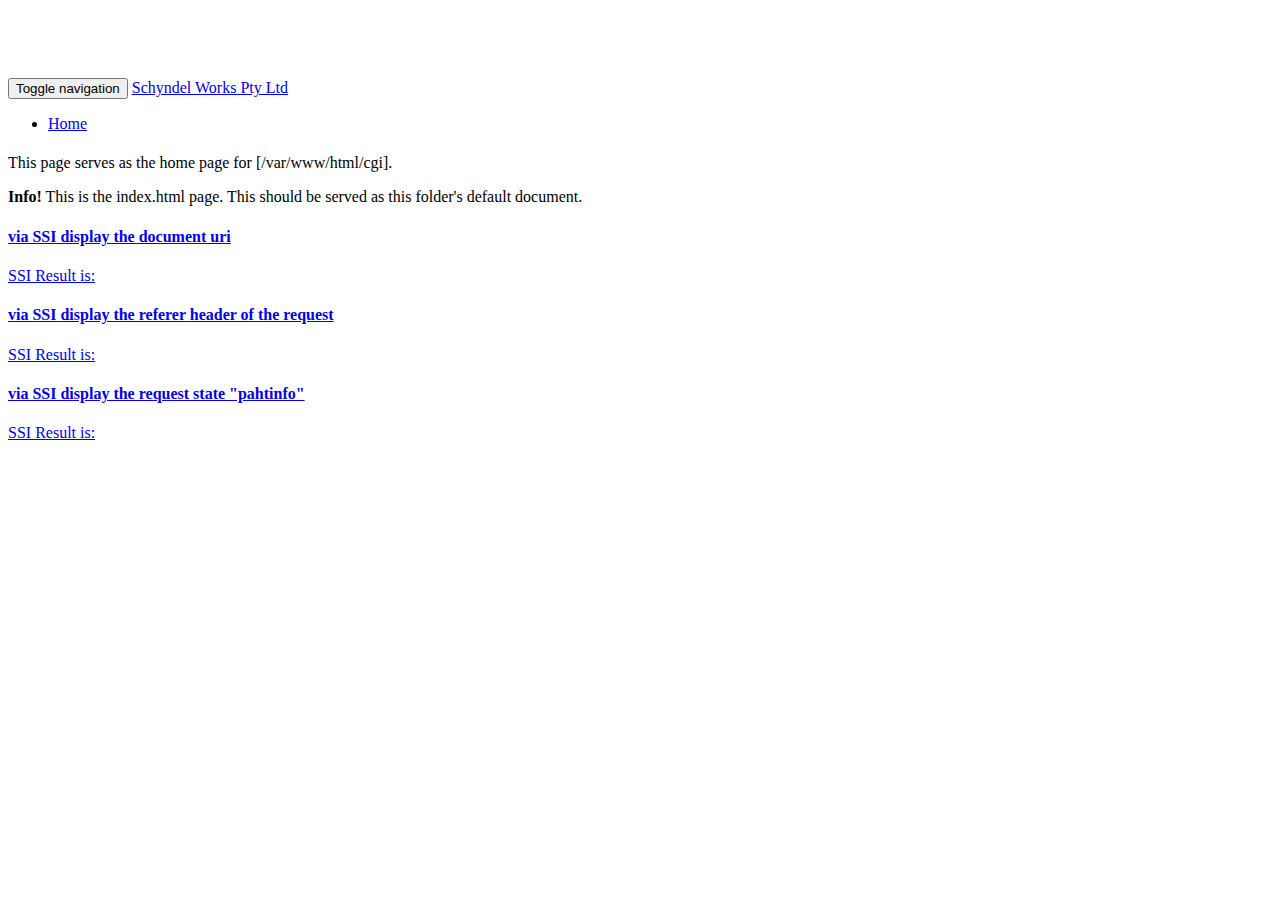
==== ssi/index.html @ 0a35b694 "Updated /auth & /nav" ====
<!-- 
//Name: index.html
//Task: Home page.
//Auth: Rohit Lakhanpal
//LMod: 25/04/2017
-->

<!DOCTYPE html>
<html lang="en">

<head>
    <meta charset="utf-8">
    <meta http-equiv="X-UA-Compatible" content="IE=edge">
    <meta name="viewport" content="width=device-width, initial-scale=1">
    <meta name="description" content="Home Page">
    <meta name="author" content="Schyndel Works">

    <title>
        Schyndel Works ™
    </title>

    <!-- Bootstrap Core CSS -->
    <link href="/assets/css/bootstrap.min.css" rel="stylesheet" />

    <!-- Custom CSS -->
    <link href="/assets/css/site.css" rel="stylesheet" />
</head>

<body>


    <!-- Navigation -->
    <nav class="navbar navbar-inverse navbar-fixed-top" role="navigation">
        <div class="container">
            <!-- Brand and toggle get grouped for better mobile display -->
            <div class="navbar-header">
                <button type="button" class="navbar-toggle" data-toggle="collapse" data-target="#bs-example-navbar-collapse-1"> 
                    <span class="sr-only">Toggle navigation</span> <span class="icon-bar"></span> 
                    <span class="icon-bar"></span> 
                    <span class="icon-bar"></span> 
                </button>
                <a class="navbar-brand" href="/">Schyndel Works Pty Ltd</a>
            </div>
            <!-- Collect the nav links, forms, and other content for toggling -->
            <div class="collapse navbar-collapse" id="bs-example-navbar-collapse-1">
                <ul class="nav navbar-nav">
                    <li> <a href="/">Home</a> </li>
                </ul>
            </div>
            <!-- /.navbar-collapse -->
        </div>
        <!-- /.container -->
    </nav>


    <!-- Page Content -->
    <div class="container">
        <div class="row">
            <div class="col-lg-12 text-center">
                <h1>
                    <!--#echo var="DOCUMENT_URI" -->
                </h1>
                <p class="lead">
                    This page serves as the home page for [/var/www/html/cgi].
                </p>
                <div class="alert alert-info" role="alert">
                    <strong>Info!</strong> This is the index.html page. This should be served as this folder's default document.
                </div>
                <div class="list-group">
                    <a href="#" class="list-group-item">
                        <h4 class="list-group-item-heading">via SSI display the document uri</h4>
                        <p class="list-group-item-text">
                            SSI Result is:
                            <!--#echo var="DOCUMENT_URI" -->
                        </p>
                    </a>
                </div>
                <div class="list-group">
                    <a href="#" class="list-group-item">
                        <h4 class="list-group-item-heading">via SSI display the referer header of the request</h4>
                        <p class="list-group-item-text">
                            SSI Result is:
                            <!--#echo reqheader="referer"  -->
                        </p>
                    </a>
                </div>
                <div class="list-group">
                    <a href="#" class="list-group-item">
                        <h4 class="list-group-item-heading">via SSI display the request state "pahtinfo"</h4>
                        <p class="list-group-item-text">
                            SSI Result is:
                            <!--#echo reqheader="pathinfo"  -->
                        </p>
                    </a>
                </div>
            </div>
        </div>
        <!-- /.row -->

    </div>
    <!-- /.container -->

</body>

</html>
---- assets/css/site.css ----
body {
    /* Required padding for .navbar-fixed-top. Remove if using .navbar-static-top. Change if height of navigation changes. */
    padding-top: 70px;    
}
.album {
    min-height: 50rem;
    padding-top: 3rem;
    padding-bottom: 3rem;
    background-color: #f7f7f7;
}

.text-muted {
    color: #636c72!important;
}
.card {
    float: left;
    width: 33.333%;
    padding: .75rem;
    margin-bottom: 2rem;
    border: 0;
}
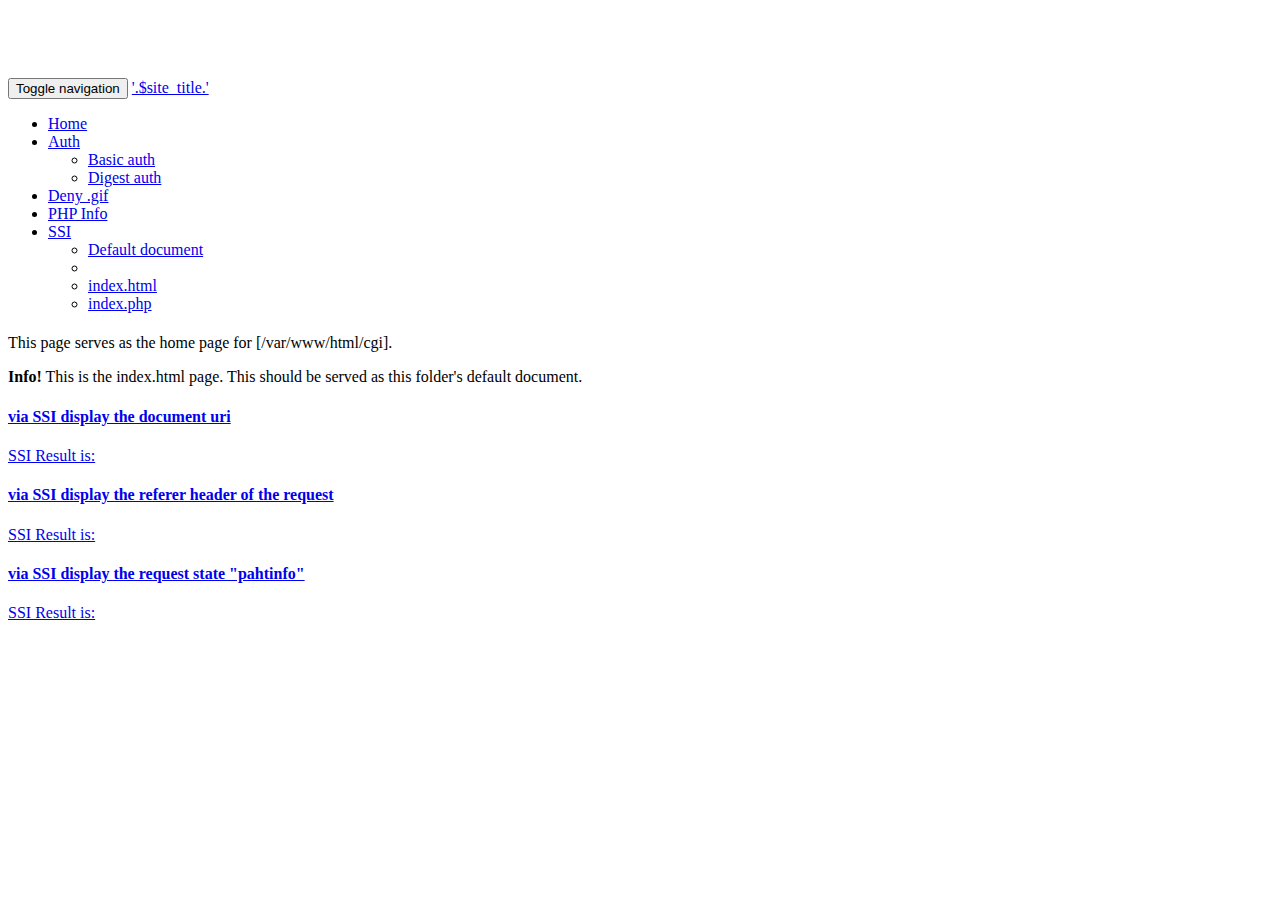
==== commit 019f39f3: "Updated nav html" ====
--- a/ssi/index.html
+++ b/ssi/index.html
@@ -24,6 +24,9 @@
 
     <!-- Custom CSS -->
     <link href="/assets/css/site.css" rel="stylesheet" />
+
+    <!-- Bootstrap JS -->
+    <script type="text/javascript" src="/assets/js/bootstrap.min.js"></script>
 </head>
 
 <body>
@@ -32,24 +35,40 @@
     <!-- Navigation -->
     <nav class="navbar navbar-inverse navbar-fixed-top" role="navigation">
         <div class="container">
-            <!-- Brand and toggle get grouped for better mobile display -->
             <div class="navbar-header">
-                <button type="button" class="navbar-toggle" data-toggle="collapse" data-target="#bs-example-navbar-collapse-1"> 
-                    <span class="sr-only">Toggle navigation</span> <span class="icon-bar"></span> 
-                    <span class="icon-bar"></span> 
-                    <span class="icon-bar"></span> 
+                <button type="button" class="navbar-toggle collapsed" data-toggle="collapse" data-target="#navbar" aria-expanded="false" aria-controls="navbar">
+                    <span class="sr-only">Toggle navigation</span>
+                    <span class="icon-bar"></span>
+                    <span class="icon-bar"></span>
+                    <span class="icon-bar"></span>
                 </button>
-                <a class="navbar-brand" href="/">Schyndel Works Pty Ltd</a>
+                <a class="navbar-brand" href="#">'.$site_title.'</a>
             </div>
-            <!-- Collect the nav links, forms, and other content for toggling -->
-            <div class="collapse navbar-collapse" id="bs-example-navbar-collapse-1">
+            <div id="navbar" class="navbar-collapse collapse">
                 <ul class="nav navbar-nav">
-                    <li> <a href="/">Home</a> </li>
+                    <li><a href="/">Home</a></li>
+                    <li class="dropdown">
+                        <a href="#" class="dropdown-toggle" data-toggle="dropdown" role="button" aria-haspopup="true" aria-expanded="false">Auth<span class="caret"></span></a>
+                        <ul class="dropdown-menu">
+                            <li><a href="/secure-basic">Basic auth</a></li>
+                            <li><a href="/secure-digest">Digest auth</a></li>
+                        </ul>
+                    </li>
+                    <li><a href="/deny-gif">Deny .gif</a></li>
+                    <li><a target="_blank" href="/info.php">PHP Info</a></li>
+                    <li class="dropdown">
+                        <a href="#" class="dropdown-toggle" data-toggle="dropdown" role="button" aria-haspopup="true" aria-expanded="false">SSI <span class="caret"></span></a>
+                        <ul class="dropdown-menu">
+                            <li><a href="/ssi">Default document</a></li>
+                            <li role="separator" class="divider"></li>
+                            <li><a href="/ssi/index.html">index.html</a></li>
+                            <li><a href="/ssi/index.php">index.php</a></li>
+                        </ul>
+                    </li>
                 </ul>
+                <!--/.nav-collapse -->
             </div>
-            <!-- /.navbar-collapse -->
         </div>
-        <!-- /.container -->
     </nav>
 
 
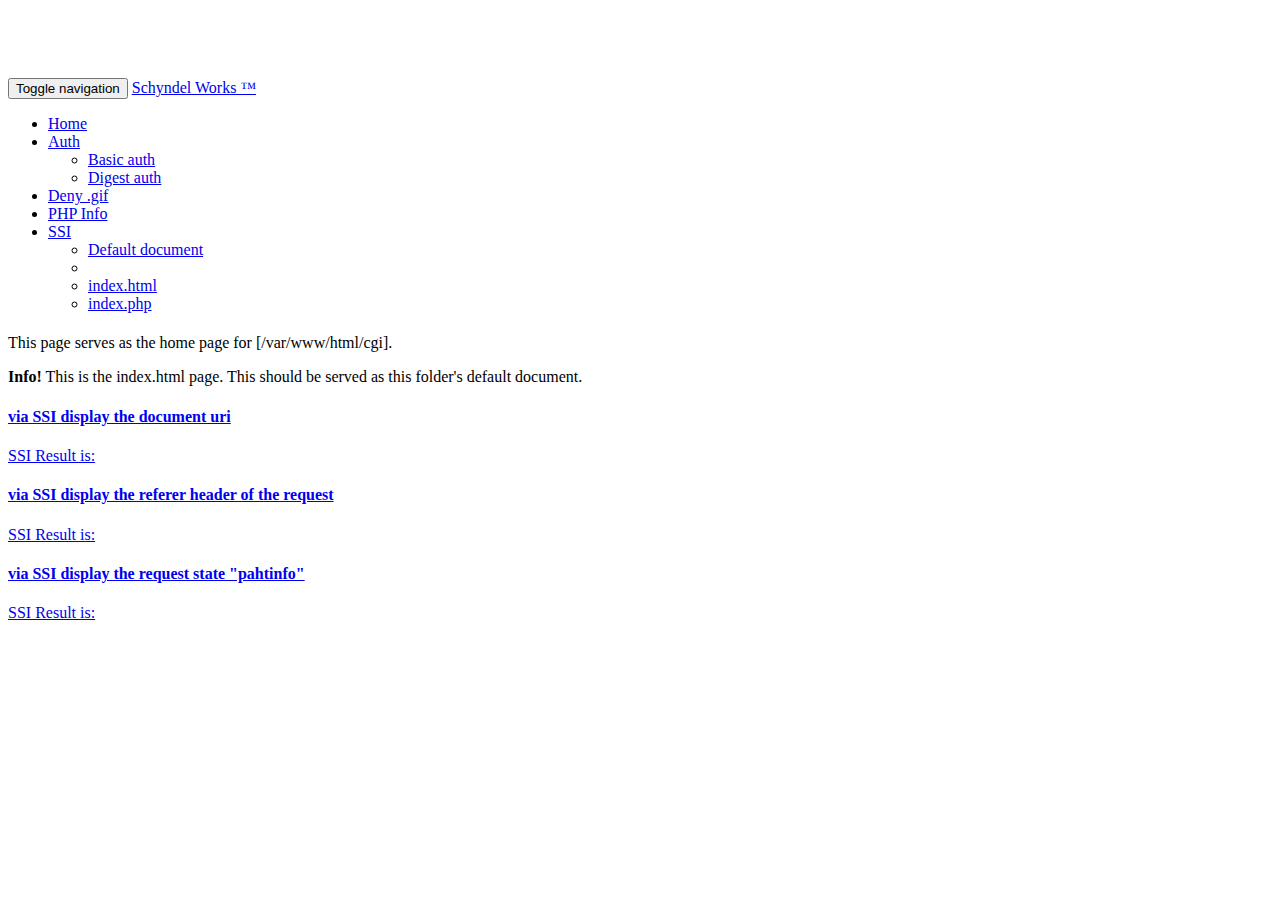
==== commit b9cf8c9c: "Added missing JQuery to /ssi/index.html" ====
--- a/ssi/index.html
+++ b/ssi/index.html
@@ -25,6 +25,9 @@
     <!-- Custom CSS -->
     <link href="/assets/css/site.css" rel="stylesheet" />
 
+    <!-- JQuery -->
+    <script src="https://code.jquery.com/jquery-2.2.4.min.js" integrity="sha256-BbhdlvQf/xTY9gja0Dq3HiwQF8LaCRTXxZKRutelT44=" crossorigin="anonymous"></script>
+
     <!-- Bootstrap JS -->
     <script type="text/javascript" src="/assets/js/bootstrap.min.js"></script>
 </head>
@@ -42,7 +45,7 @@
                     <span class="icon-bar"></span>
                     <span class="icon-bar"></span>
                 </button>
-                <a class="navbar-brand" href="#">'.$site_title.'</a>
+                <a class="navbar-brand" href="#">Schyndel Works ™</a>
             </div>
             <div id="navbar" class="navbar-collapse collapse">
                 <ul class="nav navbar-nav">
